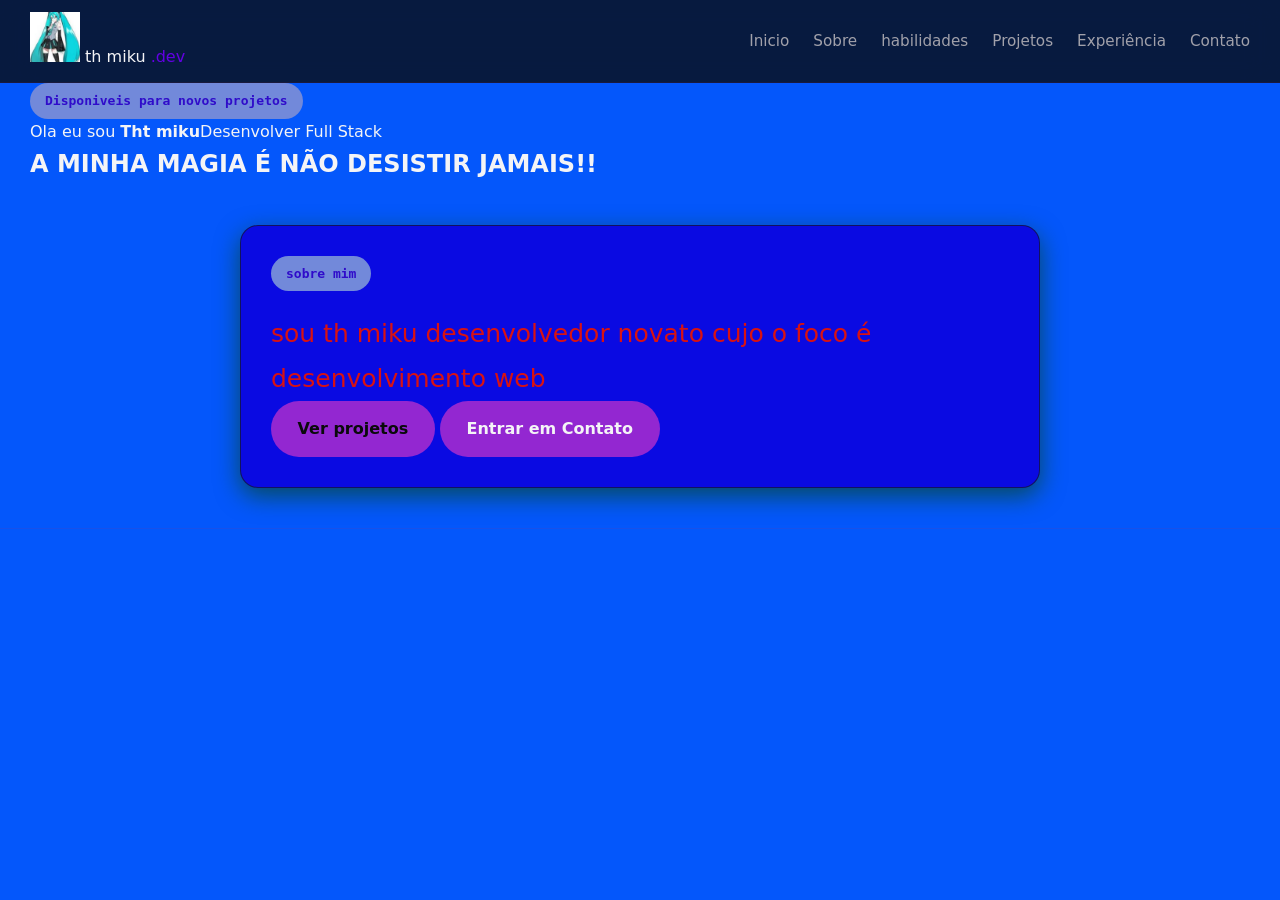
==== index.html @ bd224aeb "Versao inicial Portifolio" ====
<!DOCTYPE html>
<html lang="Pt-Br">
<head>
    <meta charset="UTF-8">
    <meta name="viewport" content="width=device-width, initial-scale=1.0">
    <title>Th miku</title>
    <!--favicon-->
  <link rel="icon" type="image/x-icon" href="assets/download.ico">
  <!--Fontes Google-->
  <link href="https://fonts.cdnfonts.com/css/fantasy" rel="stylesheet">
  <link href="https://fonts.cdnfonts.com/css/fantasy" crossorigin rel="stylesheet">
  <!--Folha de estilo-->
  <link rel ="stylesheet" href="css/style.css">
</head>
<body>
    <!--link de Acessibilidade para o teclado
  <a href="#home" class="link-zeldinhaocarina">Pular para home</a>-->

  <!--Navegação-->
  <header id="topo" class ="site-header" data-site-header>
    <div class="container header-inner ">
      <a href="#home" class="Brand-logo" aria-label="th miku-Pagina Inicial">
      <span class="Brand-mark" aria-hidden="true"><img class="img" src="assets/download.ico"></span>
      <span class="Brand-text">th miku <span class="brand-accent">.dev</span>
      </span>
    </a>
    <!--Controle checkbox invisivel-->
    <input type="checkbox"
    id ="nav-toggle"
    class="nav-toggle-input"
    aria-label="Abrir ou fechar menu de navegação"
    data-nav-checkbox
    >
    <label for="nav-toggle"
    class="nav-toggle-btn"
    data-nav-toggle
    >
    <span class="hambuger-lines" aria-hidden="true"></span>
    <span class="sr-only">Menu</span>
    </label>
    <navi
     id="primary-navigation"
    class ="primary-nav"
    data-nav-menu>
    <ul class="nav-list">
      <li class="nav-item">
        <a href="#home"class ="nav-link" data-nav-link>Inicio</a>
        </li>
        <li class="nav-item">
        <a href="#home"class ="nav-link" data-nav-link>Sobre</a>
        </li>
        <li class="nav-item">
          <a href="#home"class ="nav-link" data-nav-link>habilidades</a>
          <li class="nav-item">
          <a href="#home"class ="nav-link" data-nav-link>Projetos</a>
          <li class="nav-item">
             <a href="#home"class ="nav-link" data-nav-link>Experiência</a>
          <li class="nav-item">
             <a href="#home"class ="nav-link" data-nav-link>Contato</a>
        </li>
      </li>
    </ul>

    </nav>
    </div>
  </header>
 

  <!--Sessão Main-->
  <main>
    <!--Principais Informações-->
    <section id ="home" class="Info">
      <div class ="container info-grid">
        <!--Coluna de Apresentação-->
        <div>
          <span class="badge">Disponiveis para novos projetos</span>
          <p class ="info-subtitle">Ola eu sou <strong>Tht miku</strong>Desenvolver Full Stack</p>
          <h1 class="info-title"> A MINHA MAGIA É NÃO DESISTIR JAMAIS!!</h1>
          <p class="info-text"></p>
          <div class="info-actions">
      <section id="sobre" class="section section-alt">
              <span class="badge"> sobre mim </span>
              <p class="info-text"> sou th miku desenvolvedor novato cujo o foco é desenvolvimento web</p>
            <a href="#projetos" class ="btn btn-primary">Ver projetos</a>
            <a href="#contato" class="btn btn-secondary">Entrar em Contato</a>
        </div>

        <div class="card" style 
  </main>
  <!--Sessão Sobre-->
   


</body>
</html>
---- css/style.css ----
/* Design tokens & Variáveis :root */
:root {
  /* Paleta Principal de cores */
  --color-bg-primary: #0457FB;
  --color-bg-secondary: #111114;
  --color-bg-surface: #9327d1;
  --color-bg-elevated: #1E1E25;
  --color-bg-glass: rgba(10, 10, 11, 0.78);

  /* Cores destaque */
  --color-accent: #6300e4;
  --color-accent-hover: #D4fa84;
  --color-accent-dim: rgba(198, 243, 107, 0.12);
  --color-accent-border: rgba(198, 243, 107, 0.35);
  --color-accent-glow: rgba(198, 243, 107, 0.18);

  /* Tipografia e hierarquia de contraste */
  --color-text-primary: #F4F4F6;
  --color-text-secondary: #A1a1aa;
  --color-text-muted: #71717a;
  --color-text-inverse: #0a0a0b;

  /* Bordas Site */
  --color-border: rgba(255, 21, 40, 0.08);
  --color-border-strong: rgba(47, 101, 218, 0.16);

  /* Espaçamentos & Geometria */
  --container-max: 1220px;
  --header-height: 80px;
  --section-py: clamp(4.5rem, 8vw, 7.5rem);

  /* Raios das bordas */
  --radius-sm: 8px;
  --radius-md: 14px;
  --radius-lg: 20px;
  --radius-xl: 28px;
  --radius-full: 9999px;

  /* Sombras & Elevação */
  --shadow-card: 0 20px 45px -20px rgba(0, 0, 0, 0.75);
  --shadow-glow: 0 0 40px -10px rgba(198, 243, 107, 0.25);

  /* Transições */
  --ease-out: cubic-bezier(0.16, 1, 0.3, 1);
  --transition-fast: 180ms var(--ease-out);
  --transition-base: 300ms var(--ease-out);
  --transition-slow: 500ms var(--ease-out);
}

/* Reset aplicado ao HTML */
*,
*::before,
*::after {
  box-sizing: border-box;
  margin: 0;
  padding: 0;
}

html {
  scroll-behavior: smooth;
  font-size: 16px;
  color-scheme: dark;
}

body {
  min-height: 100vh;
  background-color: var(--color-bg-primary);
  color: var(--color-text-primary);
  font-family: 'Plus Jakarta Sans', system-ui, sans-serif;
  line-height: 1.65;
  -webkit-font-smoothing: antialiased;
  -moz-osx-font-smoothing: grayscale;
  overflow-x: clip;
}

ul,
ol {
  list-style: none;
}

a {
  color: inherit;
  text-decoration: none;
}

button,
input,
select,
textarea {
  font: inherit;
  color: inherit;
}

button {
  background: none;
  border: none;
  cursor: pointer;
}

address {
  font-style: normal;
}

::selection {
  background-color: var(--color-accent);
  color: var(--color-text-inverse);
}

/* Acessibilidade (oculta textos auxiliares visualmente) */
.sr-only {
  position: absolute;
  width: 1px;
  height: 1px;
  overflow: hidden;
  clip: rect(0, 0, 0, 0);
  white-space: nowrap;
}

.skip-link {
  position: fixed;
  top: -100px;
  left: 1rem;
  z-index: 2000;
  padding: 0.75rem 1.25rem;
  border-radius: var(--radius-sm);
  background-color: var(--color-accent);
  color: var(--color-text-inverse);
  font-weight: 700;
}

.skip-link:focus {
  top: 1rem;
}

/* Container centralizado */
.container {
  width: min(100% - 2.5rem, var(--container-max));
  margin-inline: auto;
}

/* Cabeçalho e Navegação */
.site-header {
  position: sticky;
  top: 0;
  z-index: 1000;
  min-height: var(--header-height);
  background-color: var(--color-bg-glass);
  backdrop-filter: blur(16px);
  -webkit-backdrop-filter: blur(16px);
  border-bottom: 1px solid var(--color-border);
  display: flex;
  align-items: center;
}

.header-inner {
  display: flex;
  align-items: center;
  justify-content: space-between;
  flex-wrap: wrap;
  gap: 1rem;
  padding-block: 0.75rem;
}

.brand-logo {
  display: inline-flex;
  align-items: center;
  gap: 0.65rem;
  font-family: 'Space Grotesk', sans-serif;
  font-size: 1.25rem;
  font-weight: 700;
  letter-spacing: -0.03em;
}

.brand-mark {
  display: inline-flex;
  align-items: center;
  justify-content: center;
  width: 36px;
  height: 36px;
  border-radius: 10px;
  background-color: var(--color-accent-dim);
  border: 1px solid var(--color-accent-border);
  color: var(--color-accent);
  font-family: 'JetBrains Mono', monospace;
  font-size: 0.875rem;
  font-weight: 600;
}

.brand-accent {
  color: var(--color-accent);
}

/* Oculta o controle mobile no desktop */
.nav-toggle-input,
.nav-toggle-btn {
  display: none;
}

.nav-list {
  display: flex;
  align-items: center;
  flex-wrap: wrap;
  gap: 1.5rem;
}

.nav-link {
  font-size: 0.95rem;
  font-weight: 500;
  color: var(--color-text-secondary);
  transition: color var(--transition-fast);
}

.nav-link:hover {
  color: var(--color-accent);
}
.Info{
padding-block: clamp(4rem, 8ww,7rem);
border-bottom: 1px solid var(--color-border);
background: radial-gradient(circle at 80% 25%)rgba(198, 243, 107, 0.11),transparent 45%;
}

.container{

}

.info-grid{
display: grid;
grid-template-columns: repeat(auto-fit,minmax(30px, ifr));
align-items: center;
gap:2.5rem;
}

.badge{
display: inline-block;
padding: 0.35rem 0.95rem;
border-radius: var(--color-border-strong);
color:var(--color-accent);
font-family: 'jetBrains Mono', monospace;
font-size: 0.8rem;
font-weight: 1.25rem;
}
.info-subtitle{

}

.info-title{

}

.info-actions{

}

.btn{
display : inline-flex;
align-items: center;
justify-content: center;
padding: 0.85rem 1.6rem;
border-radius:var(--radius-full);
font-weight:600;
font-size: 0.99;
border: 1px solid transparent;
transition: transform var(--transition-fast),background-color var(--transition-fast),border-color var(--transition-fast);
}

.btn-primary{
background-color: var(--color-bg-surface);
color:var(--color-text-inverse);
}

.btn-secondary{
background-color:var(--color-bg-surface);
}

.section {
    max-width: 800px;
    margin: 40px auto;
    padding: 30px;

    background: #0a0ae2;
    border: 1px solid #17171aa4;
    border-radius: 18px;

    box-shadow: 0 8px 25px rgb(7, 75, 92);

    transition: transform 0.3s ease,
     box-shadow 0.3s ease;
}


.section:hover {
    transform: translateY(-5px);
    box-shadow: 0 12px 30px rgba(0, 0, 0, 0.5);
}

.badge {
    display: inline-flex;
    align-items: center;
    background: #7289da;
    color: rgb(47, 12, 202);

    padding: 7px 15px;
    border-radius: 20px;

    font-size: 13px;
    font-weight: bold;
}


.info-text {
    color: #d81212;
    font-size: 25px;
    line-height: 1.8;
    margin-top: 20px;
}


.section h2 {
    color: rgb(139, 15, 241);
    font-size: 26px;
    margin-top: 20px;
}
.img{
  width: 50px;
  weight: 50px;
}
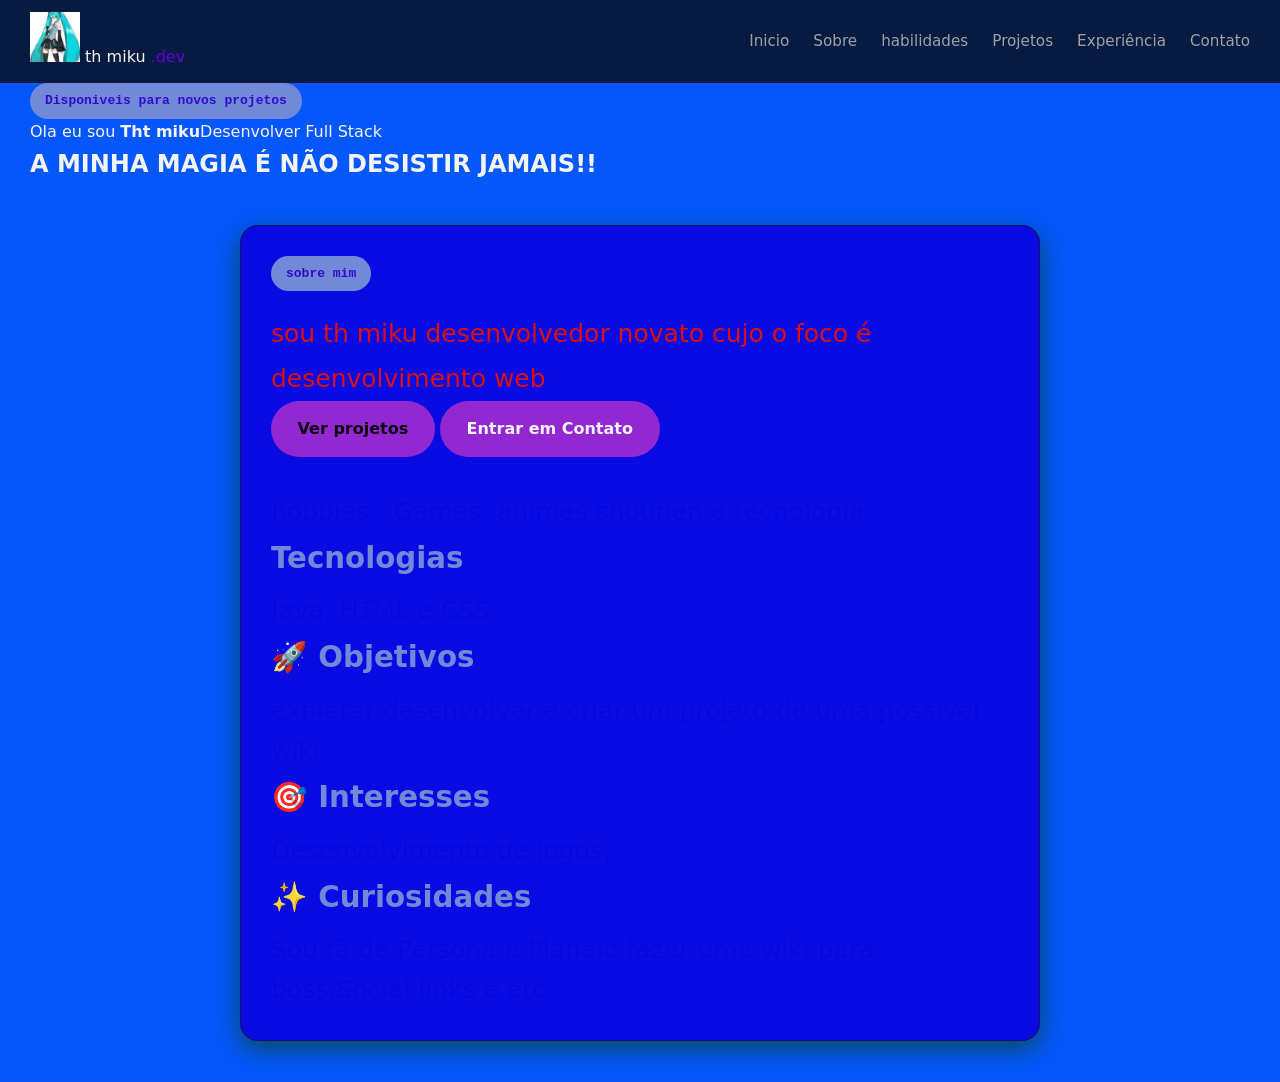
==== commit afca53e7: "Second Deploy" ====
--- a/index.html
+++ b/index.html
@@ -83,10 +83,27 @@
               <p class="info-text"> sou th miku desenvolvedor novato cujo o foco é desenvolvimento web</p>
             <a href="#projetos" class ="btn btn-primary">Ver projetos</a>
             <a href="#contato" class="btn btn-secondary">Entrar em Contato</a>
-        </div>
 
-        <div class="card" style 
-  </main>
+      <div class="card-info">
+        <p class ="card-info"> hobbies :
+        Games, animes shounen e tecnologia
+
+        </p>
+        <h3> Tecnologias</h3>
+        <p>Java, HTML e CSS.</p>
+
+        <h3>🚀 Objetivos</h3>
+        <p>explorar desenvolver e criar um projeto de uma possivel wiki</p>
+
+        <h3>🎯 Interesses</h3>
+        <p>Desenvolvimento de jogos, </p>
+
+        <h3>✨ Curiosidades</h3>
+        <p>Sou fã de Persona e Planejo fazer uma wiki para boss,Social links e etc.</p>
+    </div>
+
+
+   </main>
   <!--Sessão Sobre-->
    
 
--- a/css/style.css
+++ b/css/style.css
@@ -316,11 +316,47 @@
 
 
 .section h2 {
-    color: rgb(139, 15, 241);
+    color: rgb(8, 150, 233);
     font-size: 26px;
     margin-top: 20px;
 }
 .img{
   width: 50px;
   weight: 50px;
+}
+
+.card {
+    background: #00000017;
+    color: white;
+    padding: 30px;
+    max-width: 600px;
+    margin: 30px auto;
+    border-radius: 50px;
+    border: 1px solid #34344a;
+    box-shadow: 0 12px 30px rgba(87, 1, 12, 0.5);
+}
+
+.card-info {
+    margin-top: 35px;
+     font-size: 25px;
+    line-height: 1.8;
+}
+
+.card-info h3 {
+    color: #7289da;
+    margin-bottom: 7px;
+}
+
+.card-info p {
+    color: #0707dd;
+    line-height: 1.6;
+    margin-top: 5px;
+}
+.card-text{
+   color: rgba(0, 0, 0, 0);
+    padding: 30px;
+    max-width: 600px;
+    margin: 30px auto;
+    border-radius: 50px;
+    border: 1px solid #0024c5a2;
 }
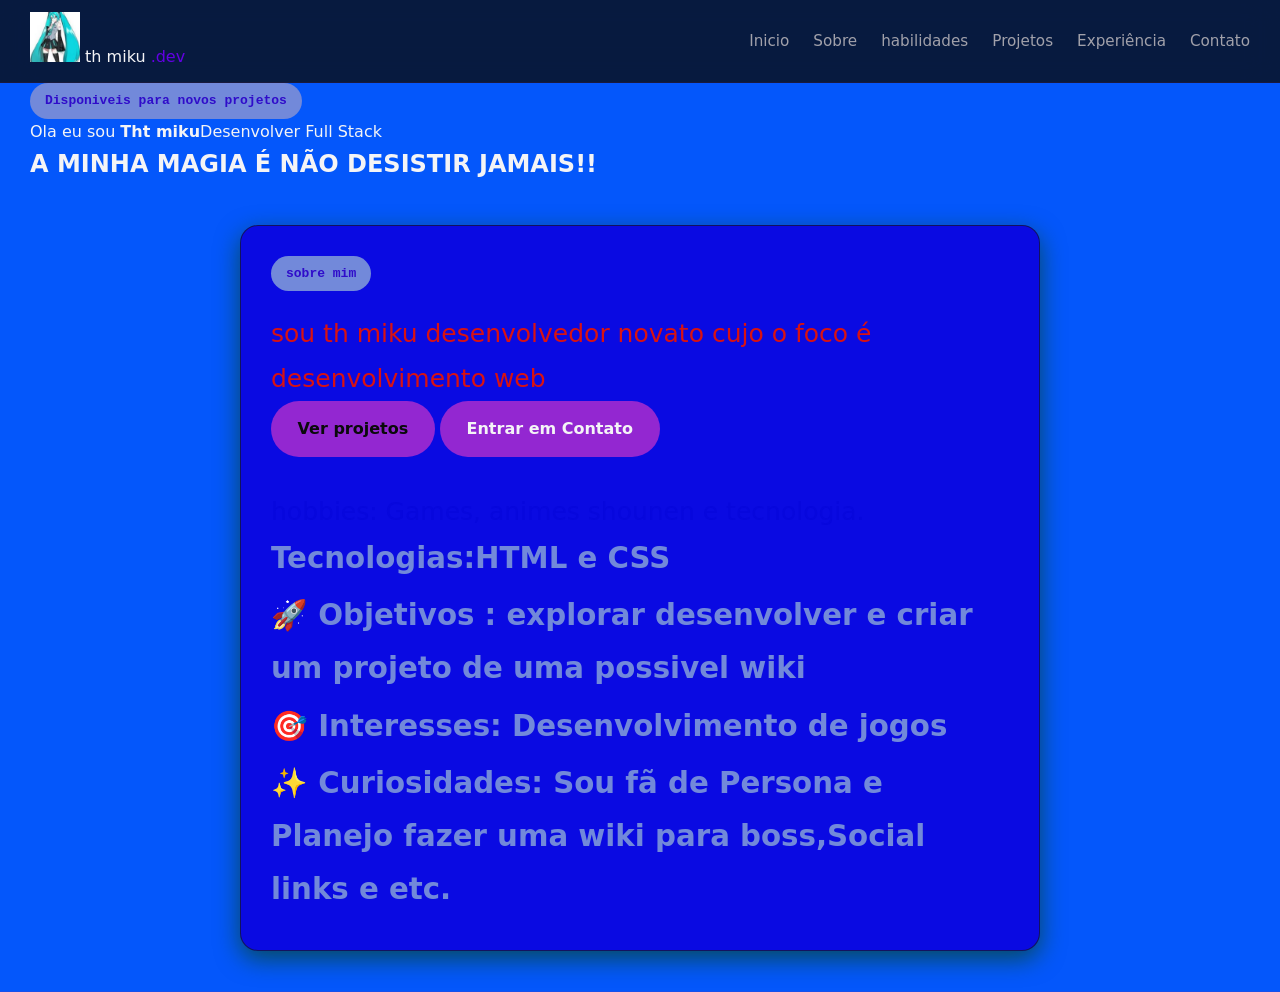
==== commit 66a0275d: "Second Deploy" ====
--- a/index.html
+++ b/index.html
@@ -85,21 +85,16 @@
             <a href="#contato" class="btn btn-secondary">Entrar em Contato</a>
 
       <div class="card-info">
-        <p class ="card-info"> hobbies :
-        Games, animes shounen e tecnologia
-
+        <p class ="card-info">hobbies:
+        Games, animes shounen e tecnologia.
         </p>
-        <h3> Tecnologias</h3>
-        <p>Java, HTML e CSS.</p>
-
-        <h3>🚀 Objetivos</h3>
-        <p>explorar desenvolver e criar um projeto de uma possivel wiki</p>
-
-        <h3>🎯 Interesses</h3>
-        <p>Desenvolvimento de jogos, </p>
-
-        <h3>✨ Curiosidades</h3>
-        <p>Sou fã de Persona e Planejo fazer uma wiki para boss,Social links e etc.</p>
+        <h3> Tecnologias:HTML e CSS</h3>
+  
+        <h3>🚀 Objetivos : explorar desenvolver e criar um projeto de uma possivel wiki<h3>
+    
+        <h3>🎯 Interesses: Desenvolvimento de jogos</h3>
+       
+        <h3>✨ Curiosidades: Sou fã de Persona e Planejo fazer uma wiki para boss,Social links e etc.</h3>
     </div>
 
 
--- a/css/style.css
+++ b/css/style.css
@@ -327,7 +327,7 @@
 
 .card {
     background: #00000017;
-    color: white;
+    color: rgba(240, 6, 6, 0.651);
     padding: 30px;
     max-width: 600px;
     margin: 30px auto;
@@ -344,7 +344,7 @@
 
 .card-info h3 {
     color: #7289da;
-    margin-bottom: 7px;
+    margin-bottom: 5px;
 }
 
 .card-info p {
@@ -352,11 +352,4 @@
     line-height: 1.6;
     margin-top: 5px;
 }
-.card-text{
-   color: rgba(0, 0, 0, 0);
-    padding: 30px;
-    max-width: 600px;
-    margin: 30px auto;
-    border-radius: 50px;
-    border: 1px solid #0024c5a2;
-}+ 
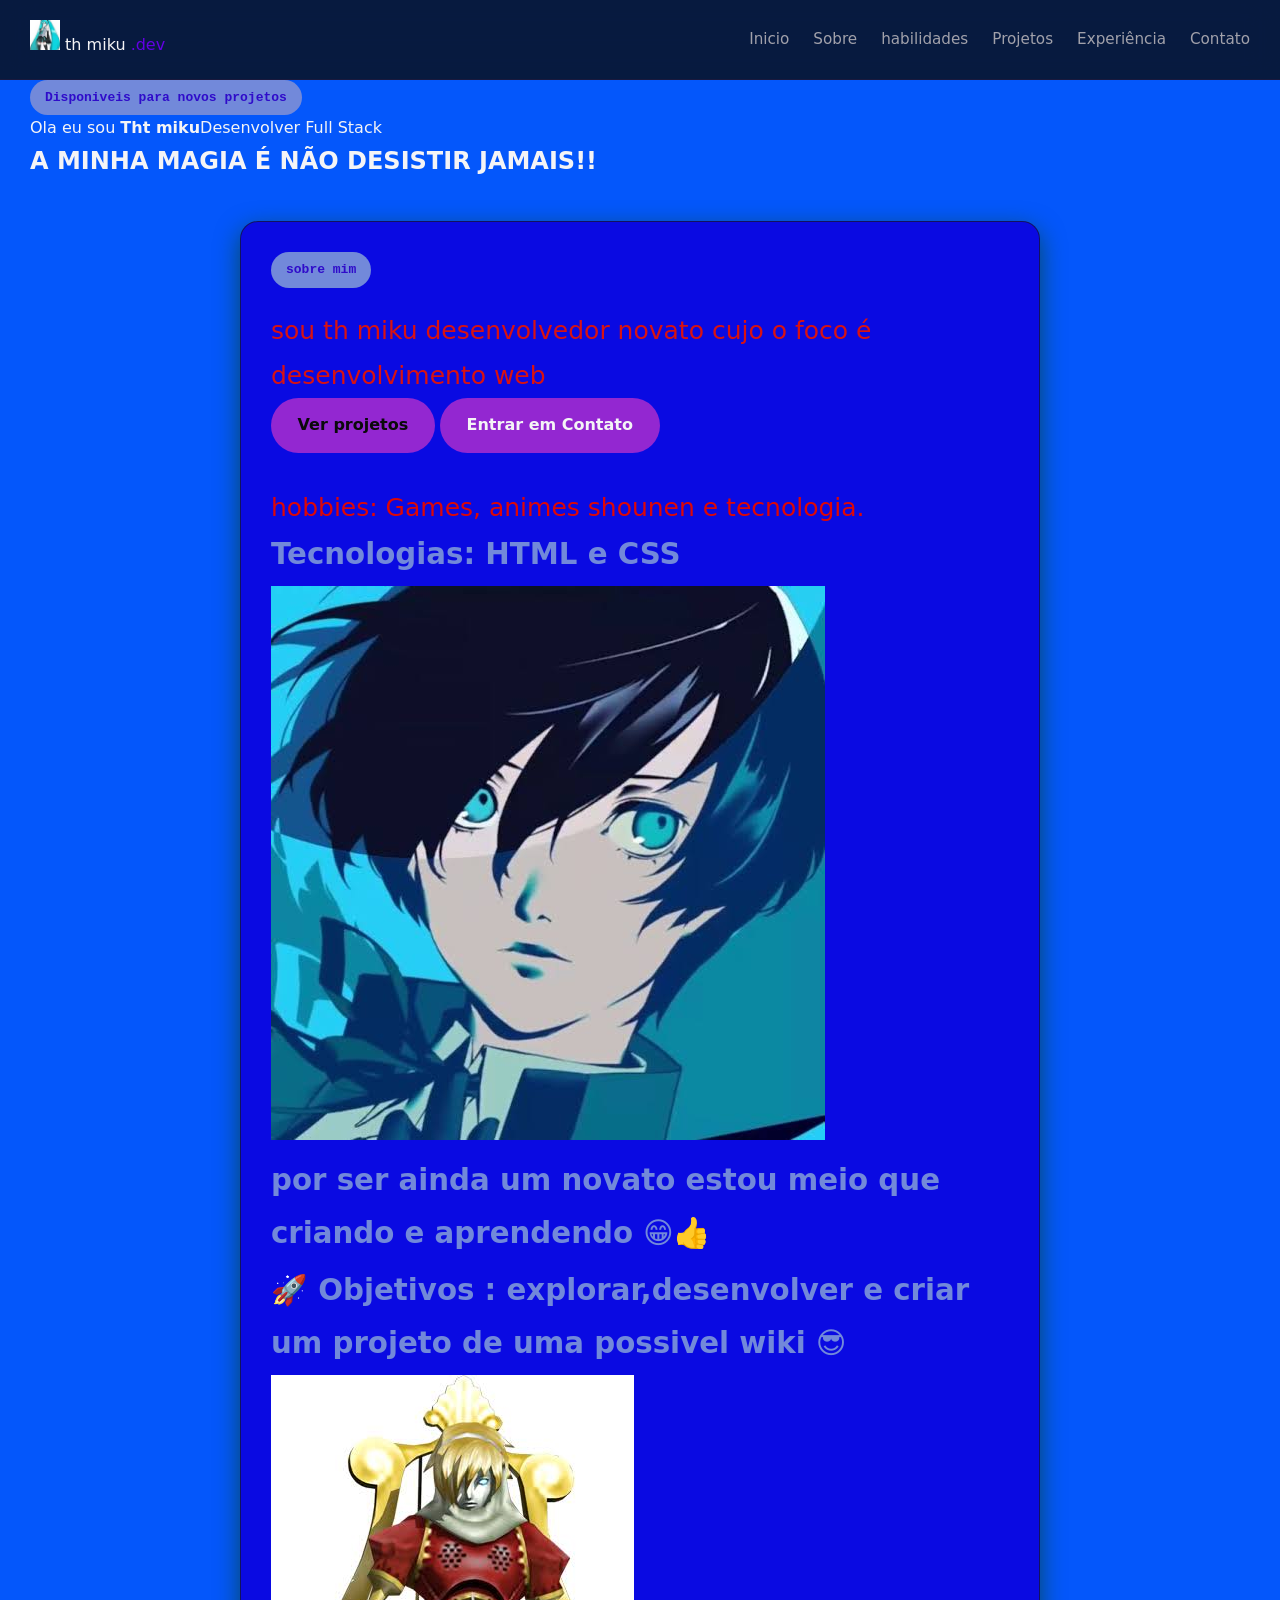
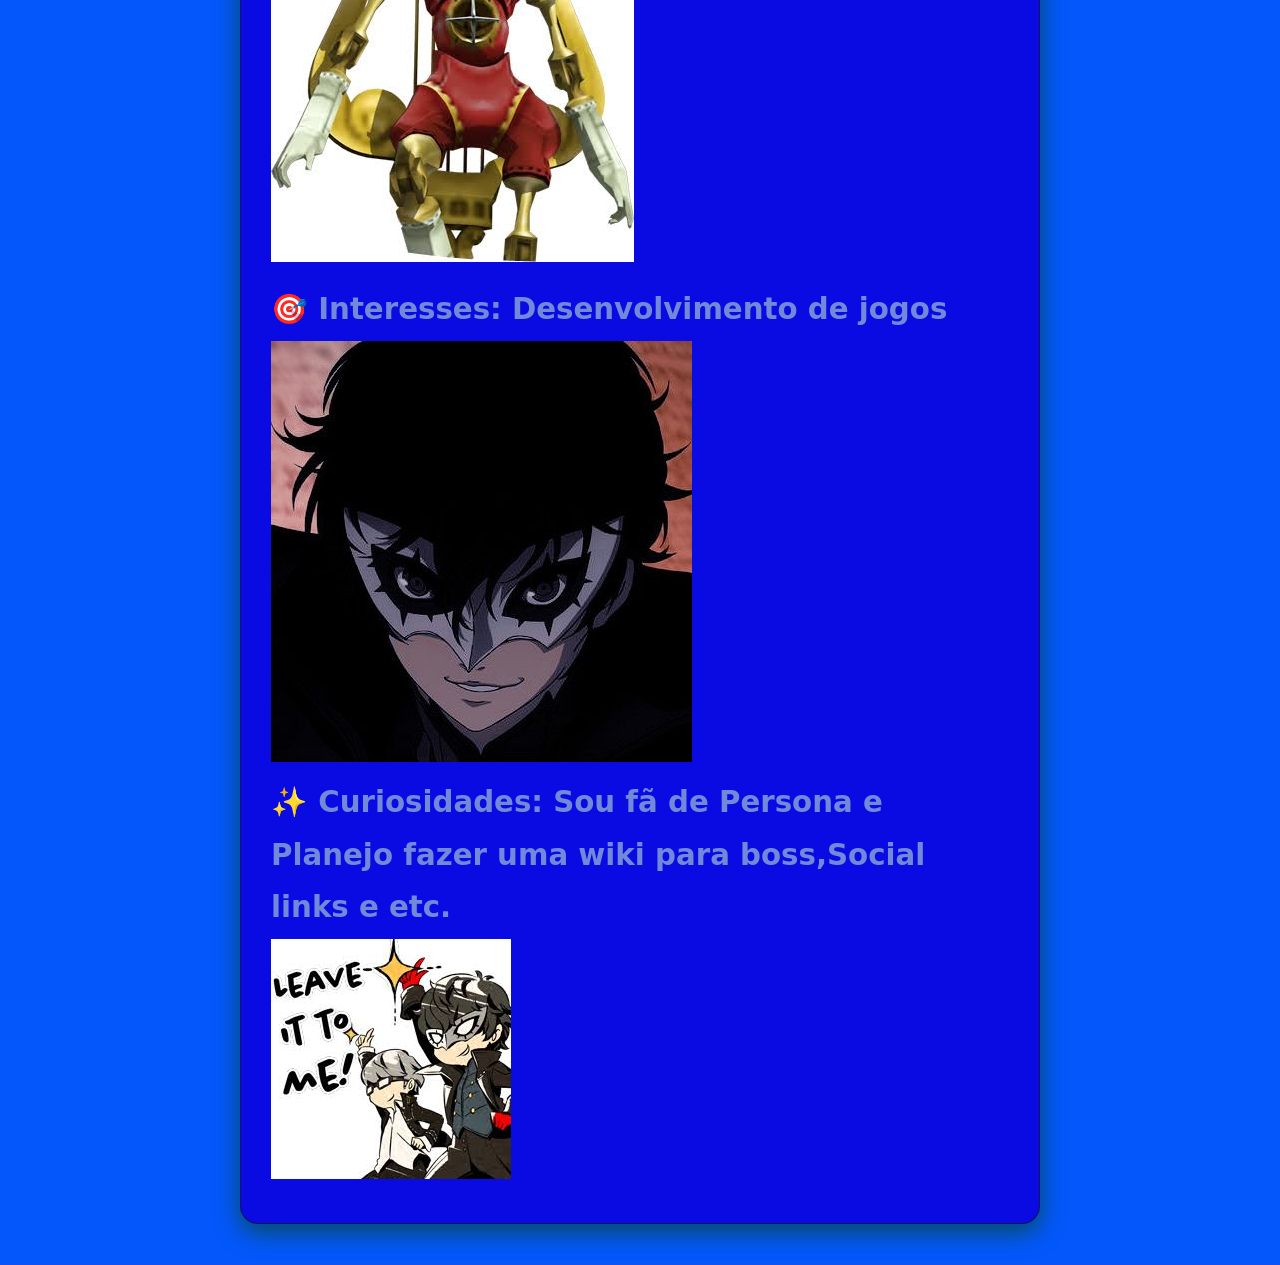
==== commit 0578f410: "Second Deploy" ====
--- a/index.html
+++ b/index.html
@@ -88,13 +88,17 @@
         <p class ="card-info">hobbies:
         Games, animes shounen e tecnologia.
         </p>
-        <h3> Tecnologias:HTML e CSS</h3>
-  
-        <h3>🚀 Objetivos : explorar desenvolver e criar um projeto de uma possivel wiki<h3>
-    
+        <h3> Tecnologias: HTML e CSS </h3>
+        <div>
+          <img src = assets/images.jpg class="teste">
+          <h3> por ser ainda um novato estou  meio que criando e aprendendo 😁👍 </h3>
+        </div>
+        <h3>🚀 Objetivos : explorar,desenvolver e criar um projeto de uma possivel wiki 😎<h3>
+       <img src = assets/images(2).jpg class ="teste">
         <h3>🎯 Interesses: Desenvolvimento de jogos</h3>
-       
+        <img src = assets/images(3).jpg class ="teste">
         <h3>✨ Curiosidades: Sou fã de Persona e Planejo fazer uma wiki para boss,Social links e etc.</h3>
+         <img src = assets/images(4).jpg class ="teste">
     </div>
 
 
--- a/css/style.css
+++ b/css/style.css
@@ -321,8 +321,8 @@
     margin-top: 20px;
 }
 .img{
-  width: 50px;
-  weight: 50px;
+  width:30px;
+  weight:40px;
 }
 
 .card {
@@ -348,7 +348,7 @@
 }
 
 .card-info p {
-    color: #0707dd;
+    color: #dd0707;
     line-height: 1.6;
     margin-top: 5px;
 }
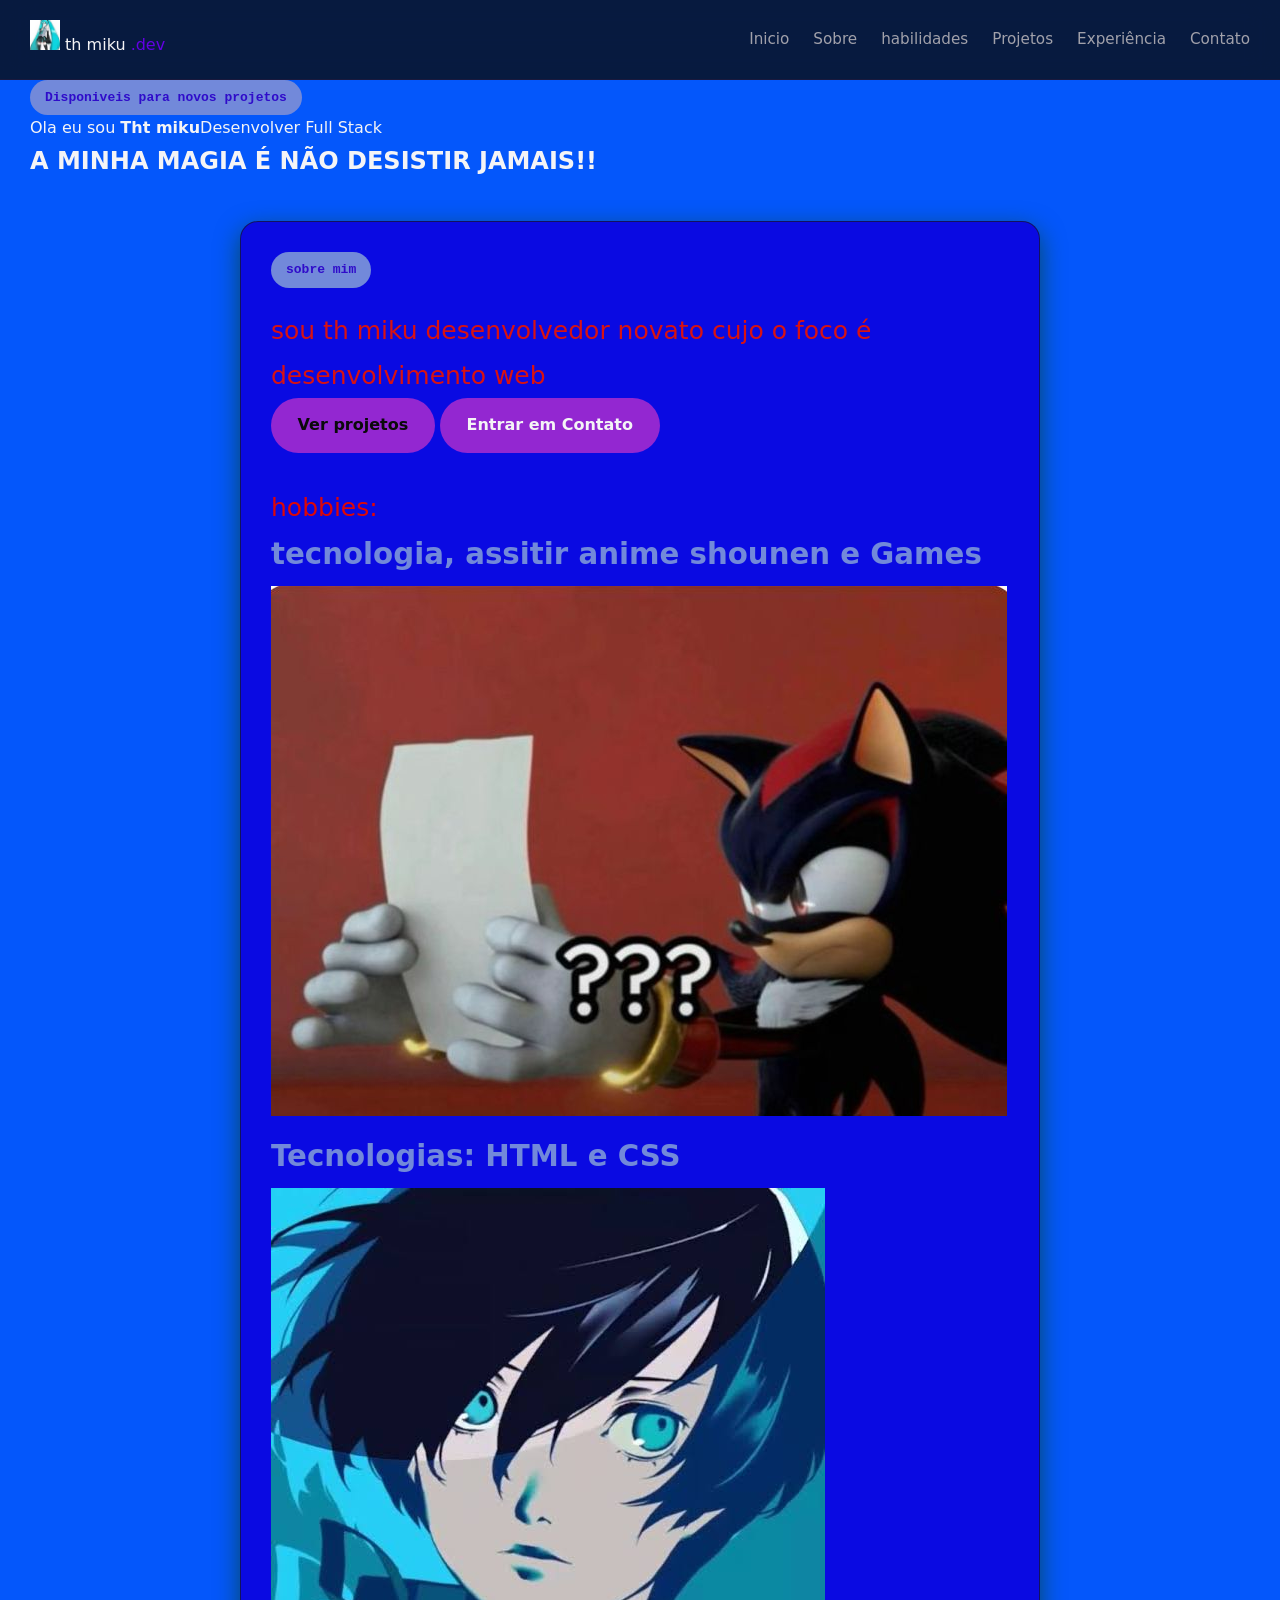
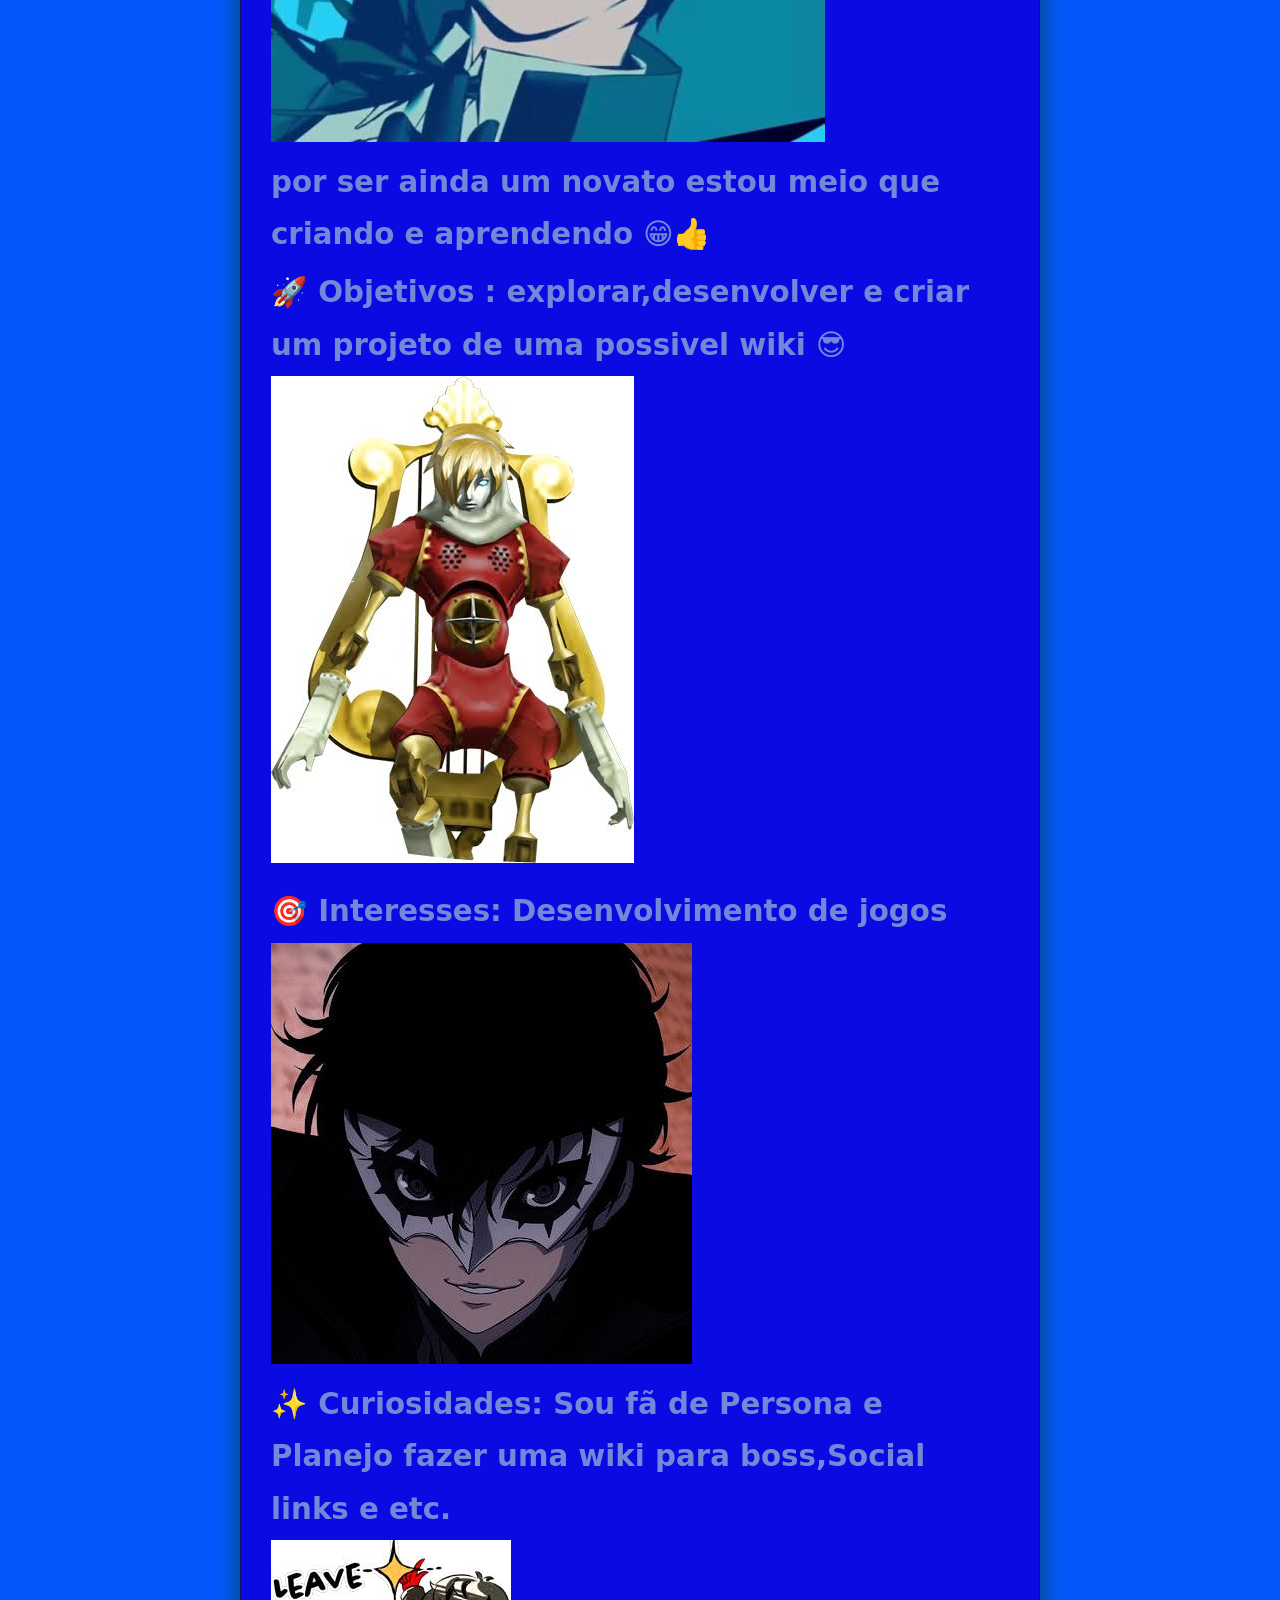
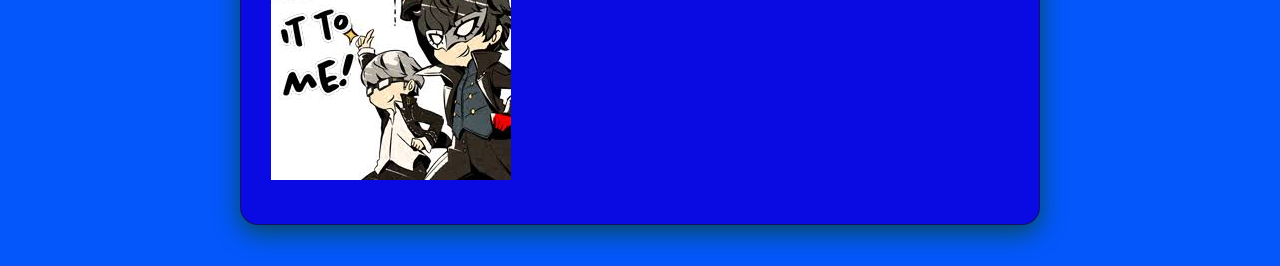
==== commit f261f928: "Second Deploy" ====
--- a/index.html
+++ b/index.html
@@ -86,8 +86,9 @@
 
       <div class="card-info">
         <p class ="card-info">hobbies:
-        Games, animes shounen e tecnologia.
         </p>
+        <h3>tecnologia, assitir anime shounen e Games </h3>
+        <img src = assets/images(5).jpg class ="teste">
         <h3> Tecnologias: HTML e CSS </h3>
         <div>
           <img src = assets/images.jpg class="teste">
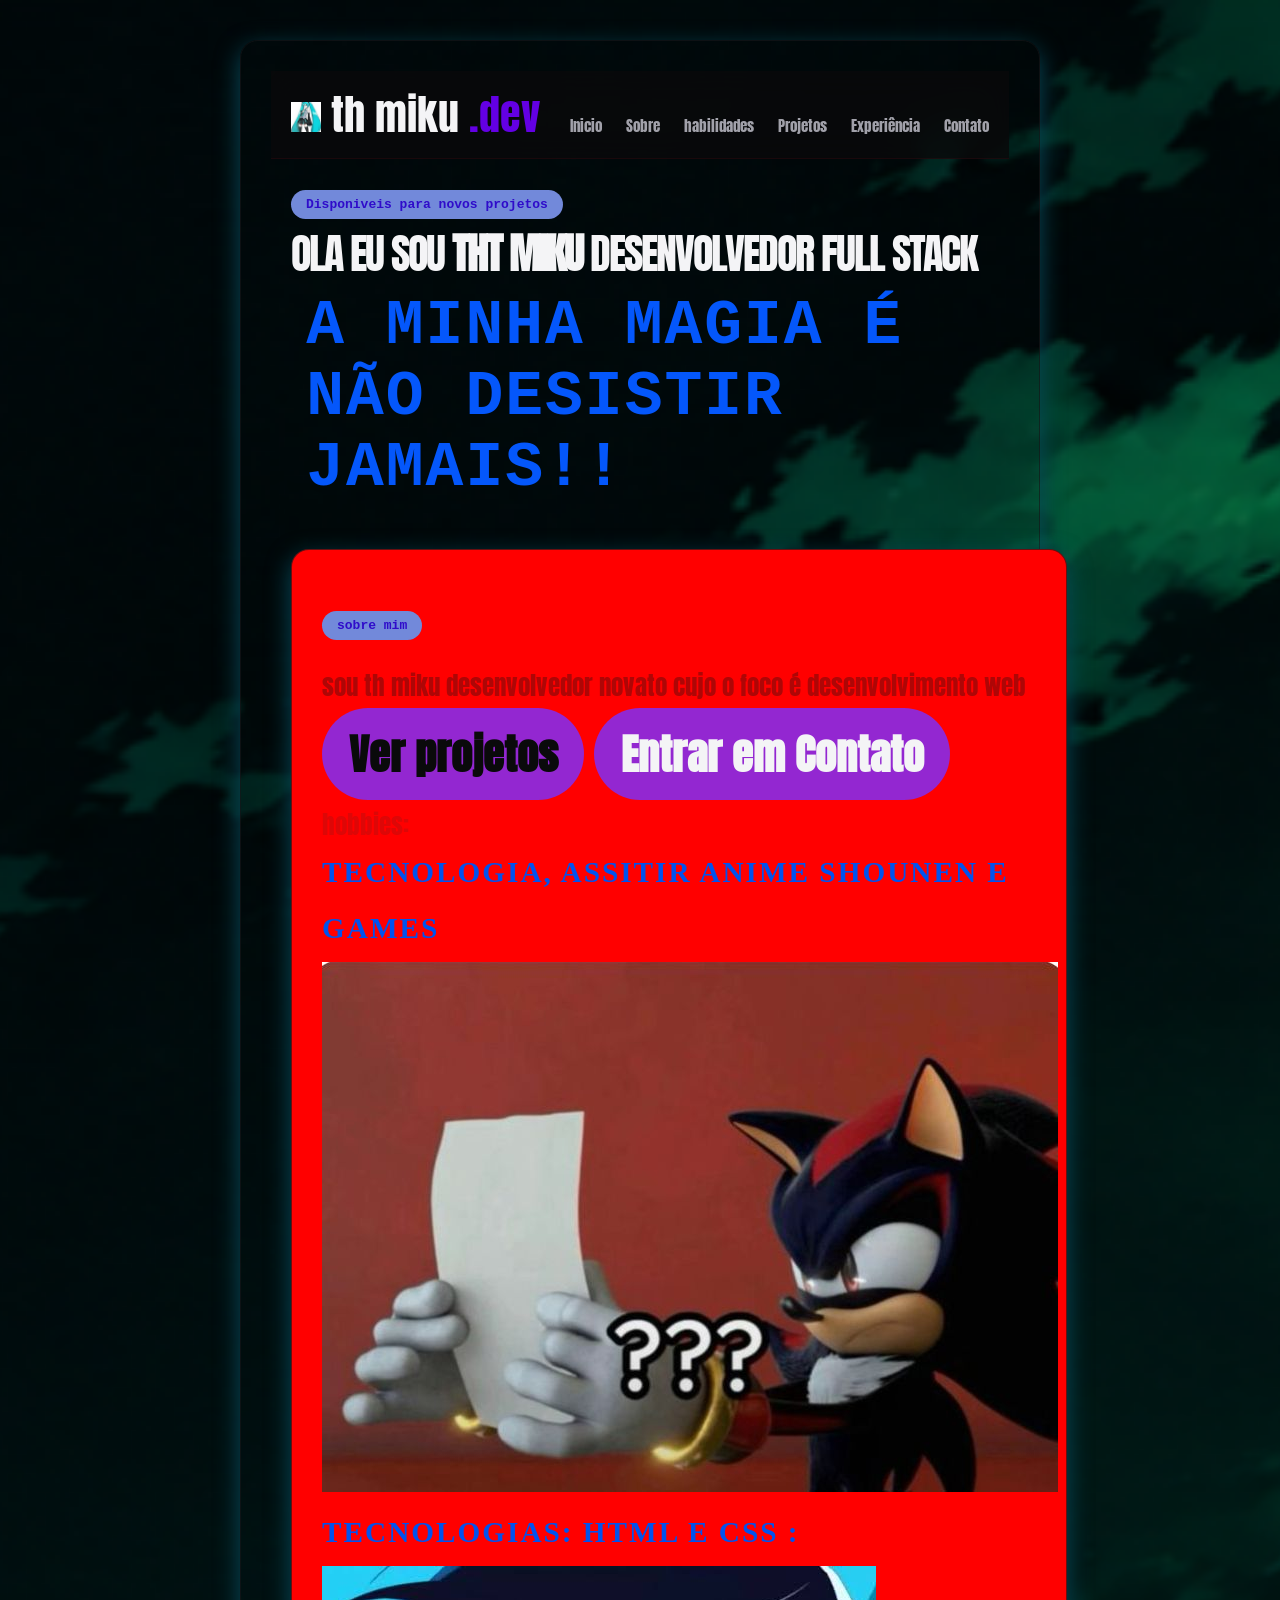
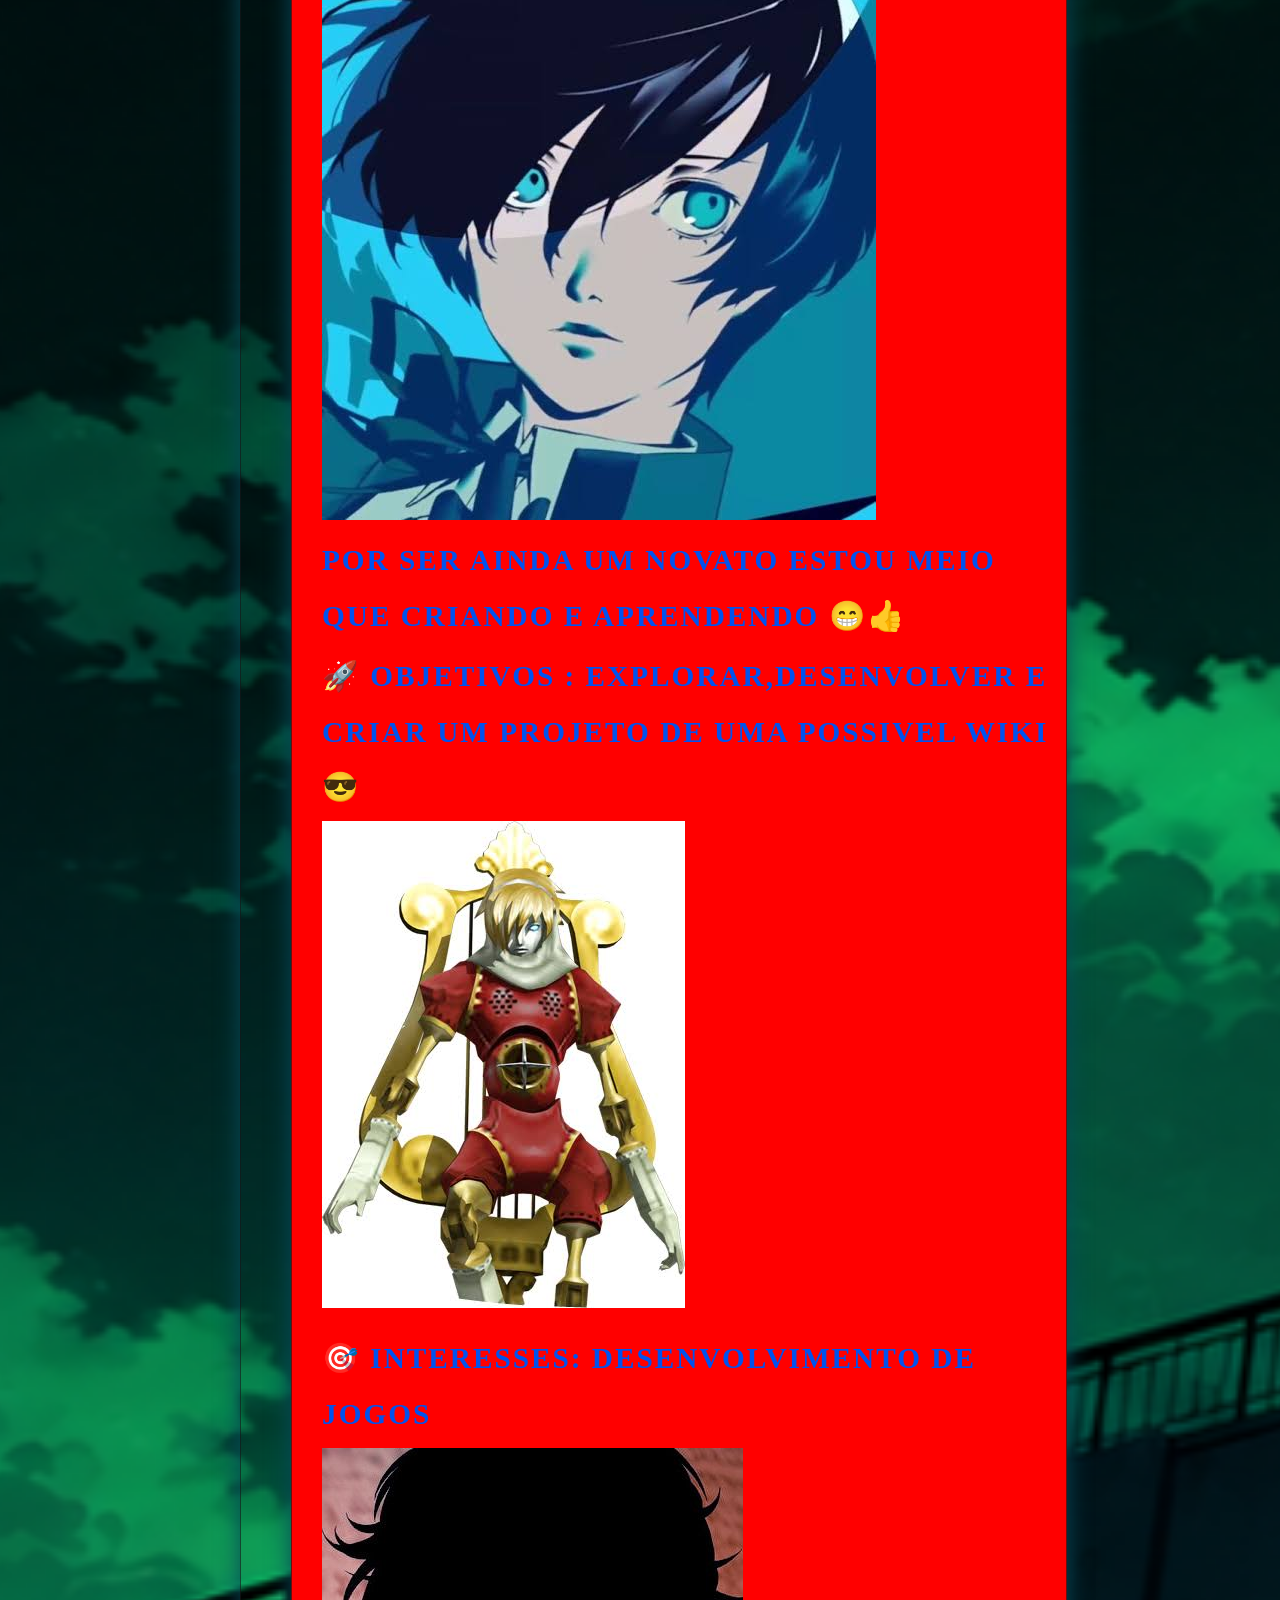
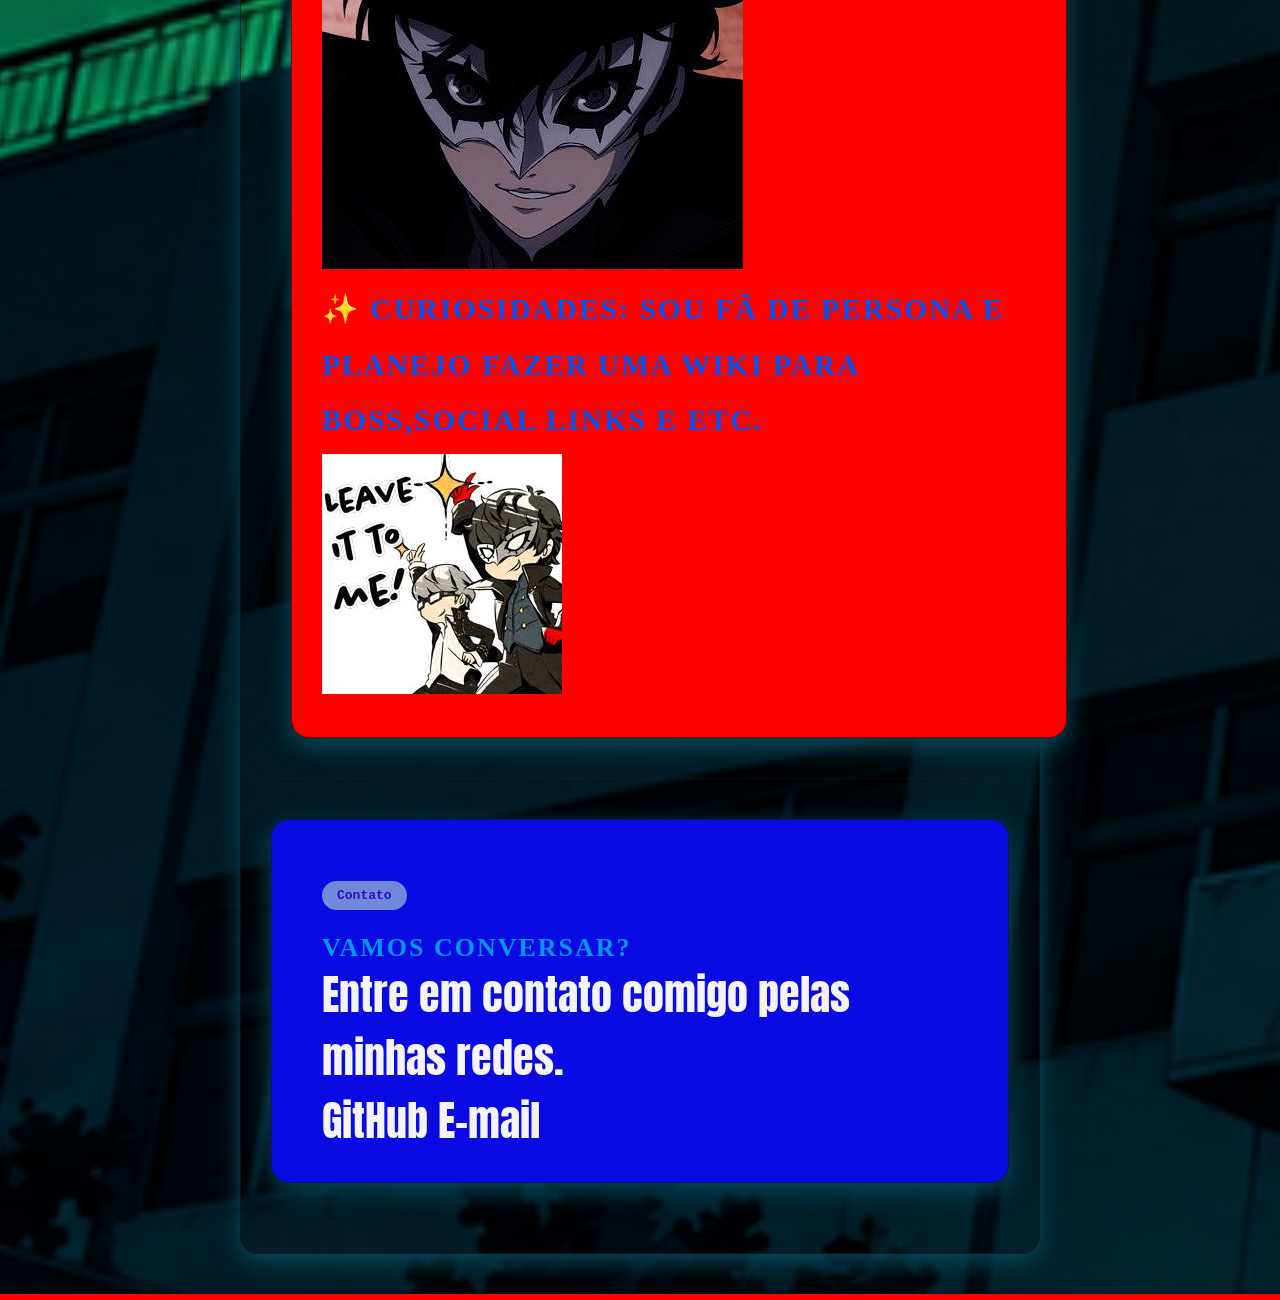
==== commit 5635ba31: "Second Deploy" ====
--- a/index.html
+++ b/index.html
@@ -7,15 +7,22 @@
     <!--favicon-->
   <link rel="icon" type="image/x-icon" href="assets/download.ico">
   <!--Fontes Google-->
-  <link href="https://fonts.cdnfonts.com/css/fantasy" rel="stylesheet">
-  <link href="https://fonts.cdnfonts.com/css/fantasy" crossorigin rel="stylesheet">
+   <meta charset="UTF-8">
+  
+<link href="https://fonts.googleapis.com/css2?family=Anton&display=swap" rel="stylesheet">
+
   <!--Folha de estilo-->
   <link rel ="stylesheet" href="css/style.css">
 </head>
-<body>
-    <!--link de Acessibilidade para o teclado
-  <a href="#home" class="link-zeldinhaocarina">Pular para home</a>-->
-
+<body id="sobre" class="section section-alt"
+ style="
+        background-image: url('assets/Persona3-fundo.png');
+        background-size: cover;
+        background-position: center;
+        background-repeat: no-repeat;
+        min-height: 1000px;
+        
+    ">
   <!--Navegação-->
   <header id="topo" class ="site-header" data-site-header>
     <div class="container header-inner ">
@@ -44,10 +51,10 @@
     data-nav-menu>
     <ul class="nav-list">
       <li class="nav-item">
-        <a href="#home"class ="nav-link" data-nav-link>Inicio</a>
+        <a href="index.html"class ="nav-link" data-nav-link>Inicio</a>
         </li>
         <li class="nav-item">
-        <a href="#home"class ="nav-link" data-nav-link>Sobre</a>
+        <a href="sobre.html"class ="nav-link" data-nav-link>Sobre</a>
         </li>
         <li class="nav-item">
           <a href="#home"class ="nav-link" data-nav-link>habilidades</a>
@@ -74,7 +81,7 @@
         <!--Coluna de Apresentação-->
         <div>
           <span class="badge">Disponiveis para novos projetos</span>
-          <p class ="info-subtitle">Ola eu sou <strong>Tht miku</strong>Desenvolver Full Stack</p>
+          <p class ="info-subtitle">Ola eu sou <strong>Tht miku</strong> Desenvolvedor Full Stack</p>
           <h1 class="info-title"> A MINHA MAGIA É NÃO DESISTIR JAMAIS!!</h1>
           <p class="info-text"></p>
           <div class="info-actions">
@@ -89,7 +96,7 @@
         </p>
         <h3>tecnologia, assitir anime shounen e Games </h3>
         <img src = assets/images(5).jpg class ="teste">
-        <h3> Tecnologias: HTML e CSS </h3>
+        <h3> Tecnologias: HTML e CSS :</h3>
         <div>
           <img src = assets/images.jpg class="teste">
           <h3> por ser ainda um novato estou  meio que criando e aprendendo 😁👍 </h3>
@@ -105,7 +112,29 @@
 
    </main>
   <!--Sessão Sobre-->
-   
+<section id="contato" class="section">
+    <div class="container">
+        <span class="badge">Contato</span>
+
+        <h2>Vamos conversar?</h2>
+        <p>Entre em contato comigo pelas minhas redes.</p>
+
+        <div class="contato-links">
+            <a href="https://github.com/SEU-USUARIO"
+               target="_blank"
+               class="btn-solid">
+                GitHub
+            </a>
+
+            <a href="mailto:seuemail@gmail.com"
+               class="btn-solid">
+                E-mail
+            </a>
+        </div>
+    </div>
+</section>
+</body>
+</html>
 
 
 </body>
--- a/css/style.css
+++ b/css/style.css
@@ -62,13 +62,16 @@
   color-scheme: dark;
 }
 
+
+
+
+
 body {
   min-height: 100vh;
   background-color: var(--color-bg-primary);
   color: var(--color-text-primary);
-  font-family: 'Plus Jakarta Sans', system-ui, sans-serif;
-  line-height: 1.65;
-  -webkit-font-smoothing: antialiased;
+ font-family: 'Anton', sans-serif;
+    font-size: 42px;
   -moz-osx-font-smoothing: grayscale;
   overflow-x: clip;
 }
@@ -240,11 +243,21 @@
 font-weight: 1.25rem;
 }
 .info-subtitle{
-
+   font-family: 'Anton', sans-serif;
+    font-size: 42px;
+    font-weight: 400;
+    text-transform: uppercase;
+    letter-spacing: -2px;
+    font-style: normal;
+    transform: none;
 }
 
 .info-title{
-
+display: inline-block;
+padding: 0.35rem 0.95rem;
+border-radius: var(--color-border-strong);
+color:var(--color-bg-primary);
+font-family: 'jetBrains Mono', monospace;
 }
 
 .info-actions{
@@ -307,8 +320,8 @@
 }
 
 
-.info-text {
-    color: #d81212;
+.info-text{
+    color: #11111157;
     font-size: 25px;
     line-height: 1.8;
     margin-top: 20px;
@@ -332,18 +345,18 @@
     max-width: 600px;
     margin: 30px auto;
     border-radius: 50px;
-    border: 1px solid #34344a;
+    border: 1px solid #0000e0;
     box-shadow: 0 12px 30px rgba(87, 1, 12, 0.5);
 }
 
 .card-info {
-    margin-top: 35px;
+    margin-right: -22px;
      font-size: 25px;
-    line-height: 1.8;
+    line-height: 1.9;
 }
 
 .card-info h3 {
-    color: #7289da;
+    color: #0053ee;
     margin-bottom: 5px;
 }
 
@@ -352,4 +365,185 @@
     line-height: 1.6;
     margin-top: 5px;
 }
- + .card-sobre{
+  color: #dd0707;
+    line-height: 1.6;
+    margin-top: 10px;
+ }
+
+/* Seção Sobre */
+.section-alt {
+    background: #101018;
+}
+
+/* Card principal */
+.sobre-card {
+    display: grid;
+    grid-template-columns: 1fr 1.2fr;
+    align-items: center;
+
+    background: #191923;
+
+    border: 1px solid #343444;
+    border-radius: 20px;
+
+    overflow: hidden;
+
+    max-width: 1000px;
+    margin: 40px auto;
+
+    box-shadow: 0 10px 30px #00000040;
+
+    transition: 0.3s;
+}
+
+/* Efeito ao passar o mouse */
+.sobre-card:hover {
+    border-color: #a855f7;
+    transform: translateY(-5px);
+}
+
+/* Imagem */
+.sobre-imagem {
+    height: 100%;
+    min-height: 350px;
+}
+
+.sobre-imagem img {
+    width: 100%;
+    height: 100%;
+
+    object-fit: cover;
+
+    display: block;
+}
+
+/* Conteúdo */
+.sobre-conteudo {
+    padding: 77px;
+}
+
+/* Tag */
+.sobre-tag {
+    display: inline-block;
+
+    background: #7c3aed25;
+    color: #c084fc;
+
+    border: 1px solid #7c3aed60;
+    border-radius: 20px;
+
+    padding: 6px 12px;
+
+    font-size: 0.8rem;
+}
+
+
+.sobre-conteudo h3 {
+    color: #ffffff;
+    font-size: 1.9rem;
+
+    margin: 20px 0;
+}
+
+
+.sobre-conteudo p {
+    color: #bdbdcc;
+
+    line-height: 1.8;
+
+    margin-bottom: 15px;
+}
+
+
+.sobre-conteudo .btn-solid {
+    display: inline-block;
+
+    margin-top: 45px;
+
+    text-decoration: none;
+}
+
+
+@media (max-width: 768px) {
+
+    .sobre-card {
+        grid-template-columns: 1fr;
+    }
+
+    .sobre-imagem {
+        min-height: 250px;
+        max-height: 300px;
+    }
+
+    .sobre-conteudo {
+        padding: 45px;
+
+        
+    }
+/* Fundo Persona da seção Sobre */
+#sobre {
+    background-image:
+        linear-gradient(
+            rgba(10, 10, 15, 0.45),
+            rgba(10, 10, 15, 0.65)
+        ),
+        url("../assets/Persona-fundo.png");
+
+    background-size: cover;
+    background-position: center;
+    background-repeat: no-repeat;
+
+    padding: 100px 0;
+}
+
+/* Card da Wiki */
+#sobre .card {
+    background-color: rgba(20, 20, 30, 0.92);
+
+    border: 1px solid #ff1744;
+    border-radius: 15px;
+
+    overflow: hidden;
+
+    box-shadow: 0 0 20px rgba(255, 23, 68, 0.25);
+}
+
+/* Imagem do card */
+#sobre .card-img-top {
+    width: 100%;
+    height: 99px;
+
+    object-fit: cover;
+}
+
+/* Texto do card */
+#sobre .card-body {
+    padding: 20px;
+    color: white;
+}
+
+/* Título */
+#sobre .card-title {
+    color: #ff1744;
+     padding: 77px;
+    font-size: 66px;
+}
+
+/* Parágrafo */
+#sobre .card-text {
+    color: #18171700;
+    line-height: 1.8;
+}}
+#sobre {
+    background-color: red !important;
+   
+}
+
+h1, h2, h3 {
+    font-family: 'Black Ops One', cursive;
+    text-transform: uppercase;
+    letter-spacing: 2px;
+}
+
+    
